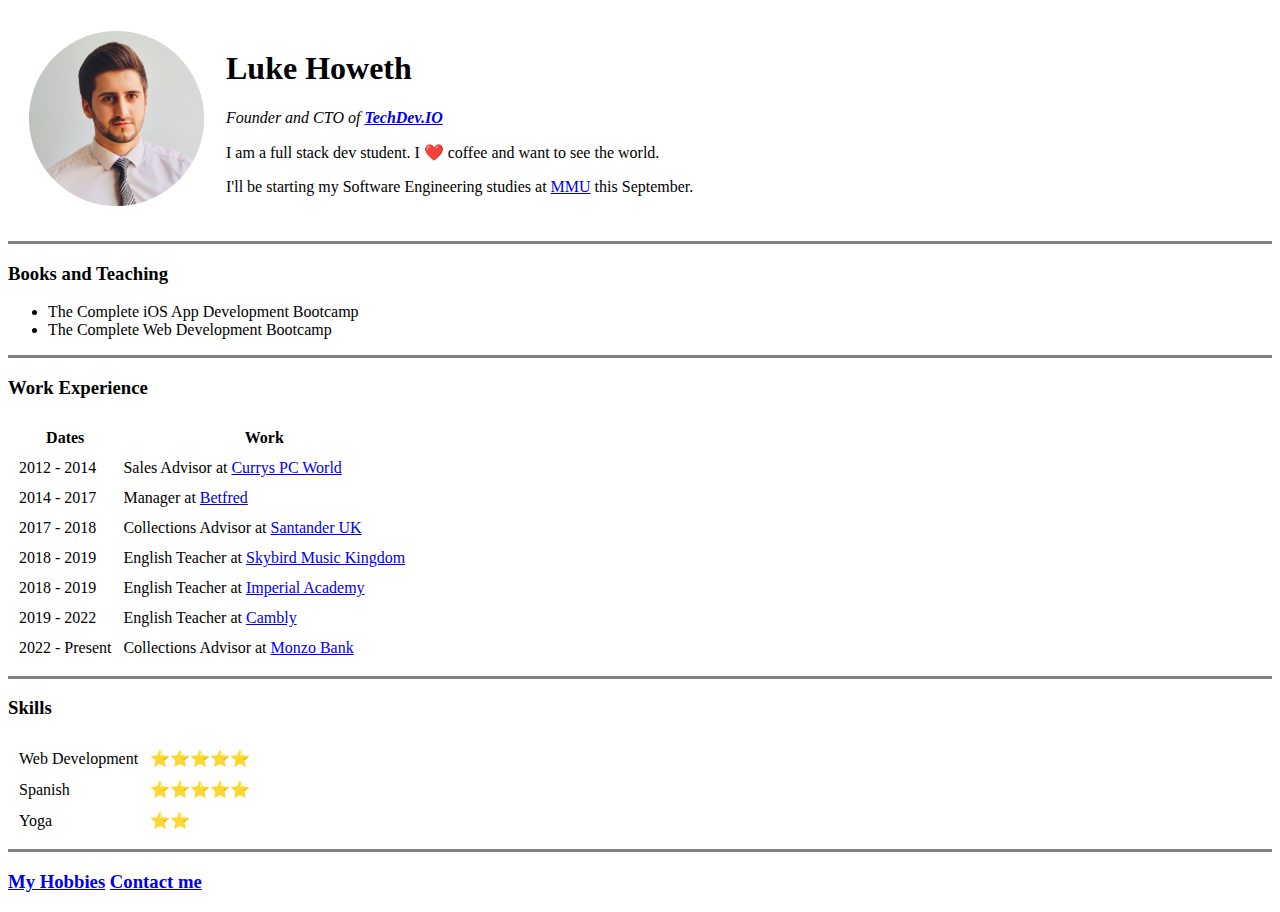
==== index.html @ c6bc0664 "Add initial CV website files" ====
<!DOCTYPE html>
<html lang="en" dir="ltr">

<head>
  <meta charset="utf-8">
  <title>Luke's Personal Site</title>
</head>

<body>
  <table cellspacing="20">
    <tr>
      <td><img src="images/Potrait.png" alt="Luke Profile Picture" width="175"></td>
      <td>
        <h1>Luke Howeth</h1>
        <p><em>Founder and CTO of <strong><a href="https://www.instagram.com/techdev.io/">TechDev.IO</a></strong></em></p>
        <p>I am a full stack dev student. I ❤️ coffee and want to see the world.</p>
        <p>I'll be starting my Software Engineering studies at <a href="https://www.mmu.ac.uk">MMU</a> this September.</p>
      </td>
    </tr>
  </table>
  <hr size="3" noshade> <!-- this prints a horizontal line -->

  <!-- This next part displays my books and teachings -->
  <h3>Books and Teaching</h3>
  <ul>
    <li>The Complete iOS App Development Bootcamp</li>
    <li>The Complete Web Development Bootcamp</li>
  </ul>

  <hr size="3" noshade>

  <!--This next part displays my work experience -->
  <h3>Work Experience</h3>
  <table cellspacing="10">
    <thead>
      <th>Dates</th>
      <th>Work</th>
    </thead>
    <tbody>
      <tr>
        <td>2012 - 2014</td>
        <td>Sales Advisor at <a href="https://www.currys.co.uk">Currys PC World</a></td>
      </tr>
      <tr>
        <td>2014 - 2017</td>
        <td>Manager at <a href="https://www.betfred.com">Betfred</a></td>
      </tr>
      <tr>
        <td>2017 - 2018</td>
        <td>Collections Advisor at <a href="https://www.santander.co.uk">Santander UK</a></td>
      </tr>
      <tr>
        <td>2018 - 2019</td>
        <td>English Teacher at <a href="http://www.skybirdmusic.com.hk">Skybird Music Kingdom</a></td>
      <tr>
        <td>2018 - 2019</td>
        <td>English Teacher at <a href="https://www.imperialgroup.asia">Imperial Academy</a></td>
      </tr>
      <tr>
        <td>2019 - 2022</td>
        <td>English Teacher at <a href="https://www.cambly.com/english?lang=en">Cambly</a></td>
      </tr>
      <tr>
        <td>2022 - Present</td>
        <td>Collections Advisor at <a href="https://monzo.com">Monzo Bank</a></td>
    </tbody>
  </table>

  <hr size="3" noshade>

  <!-- This next part displays my skills -->
  <h3>Skills</h3>
  <table cellspacing="10">
    <tr>
      <td>Web Development</td>
      <td>⭐️⭐️⭐️⭐️⭐️</td>
    </tr>
    <tr>
      <td>Spanish</td>
      <td>⭐️⭐️⭐️⭐️⭐️</td>
    </tr>
    <tr>
      <td>Yoga</td>
      <td>⭐️⭐️</td>
    </tr>
  </table>

  <hr size="3" noshade>

  <h3><a href="hobbies.html">My Hobbies</a> <a href="contact-me.html">Contact me</a></h3>
</body>

</html>
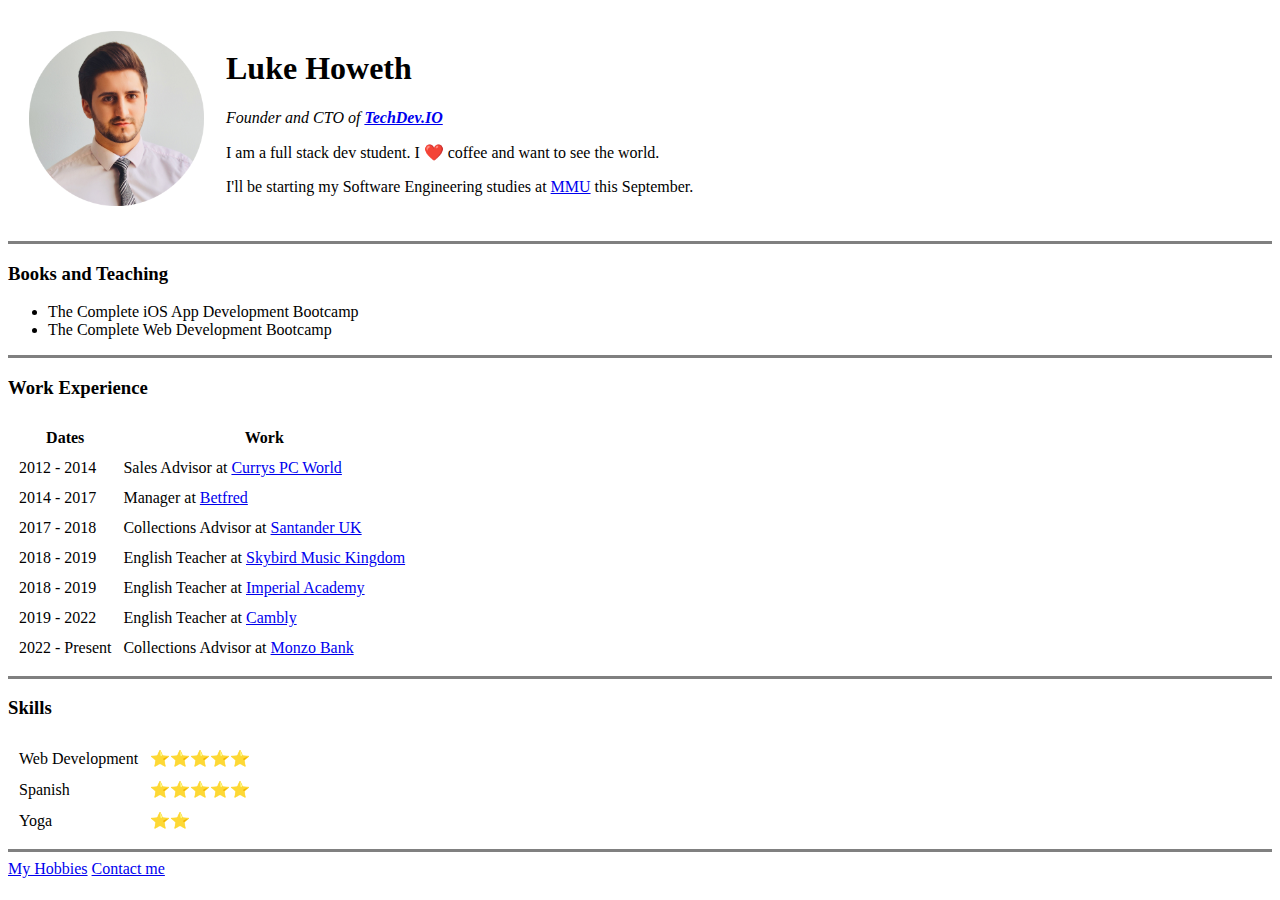
==== commit e12142a0: "Update index.html" ====
--- a/index.html
+++ b/index.html
@@ -87,7 +87,8 @@
 
   <hr size="3" noshade>
 
-  <h3><a href="hobbies.html">My Hobbies</a> <a href="contact-me.html">Contact me</a></h3>
+  <a href="hobbies.html">My Hobbies</a>
+  <a href="contact-me.html">Contact me</a>
 </body>
 
 </html>
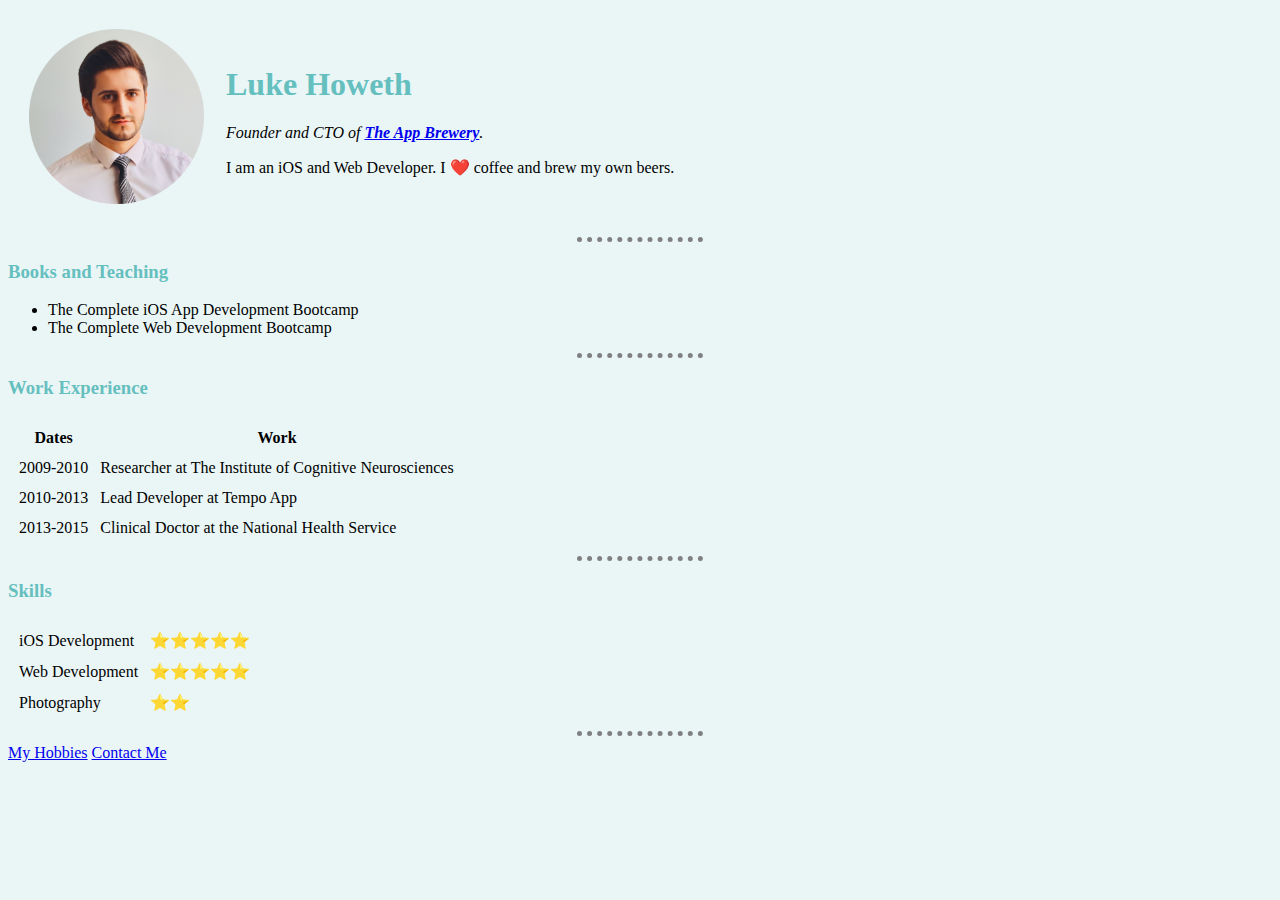
==== commit 006b183b: "Add new web updates" ====
--- a/index.html
+++ b/index.html
@@ -1,94 +1,68 @@
 <!DOCTYPE html>
-<html lang="en" dir="ltr">
+<html>
+  <head>
+    <meta charset="utf-8">
+    <title>Luke's Personal Site</title>
+    <link rel="stylesheet" href="css/styles.css">
+  </head>
 
-<head>
-  <meta charset="utf-8">
-  <title>Luke's Personal Site</title>
-</head>
-
-<body>
-  <table cellspacing="20">
-    <tr>
-      <td><img src="images/Potrait.png" alt="Luke Profile Picture" width="175"></td>
-      <td>
-        <h1>Luke Howeth</h1>
-        <p><em>Founder and CTO of <strong><a href="https://www.instagram.com/techdev.io/">TechDev.IO</a></strong></em></p>
-        <p>I am a full stack dev student. I ❤️ coffee and want to see the world.</p>
-        <p>I'll be starting my Software Engineering studies at <a href="https://www.mmu.ac.uk">MMU</a> this September.</p>
-      </td>
-    </tr>
-  </table>
-  <hr size="3" noshade> <!-- this prints a horizontal line -->
-
-  <!-- This next part displays my books and teachings -->
-  <h3>Books and Teaching</h3>
-  <ul>
-    <li>The Complete iOS App Development Bootcamp</li>
-    <li>The Complete Web Development Bootcamp</li>
-  </ul>
-
-  <hr size="3" noshade>
-
-  <!--This next part displays my work experience -->
-  <h3>Work Experience</h3>
-  <table cellspacing="10">
-    <thead>
-      <th>Dates</th>
-      <th>Work</th>
-    </thead>
-    <tbody>
+  <body>
+    <table cellspacing="20">
       <tr>
-        <td>2012 - 2014</td>
-        <td>Sales Advisor at <a href="https://www.currys.co.uk">Currys PC World</a></td>
+        <td><img width="175" src="images/potrait.png" alt="Luke's profile picture"></td>
+        <td><h1>Luke Howeth</h1>
+        <p><em>Founder and CTO of <strong><a href="https://www.appbrewery.co/">The App Brewery</a></strong>.</em></p>
+        <p>I am an iOS and Web Developer. I ❤️ coffee and brew my own beers.</p></td>
+      </tr>
+    </table>
+    <hr>
+    <h3>Books and Teaching</h3>
+    <ul>
+      <li>The Complete iOS App Development Bootcamp</li>
+      <li>The Complete Web Development Bootcamp</li>
+    </ul>
+    <hr>
+    <h3>Work Experience</h3>
+    <table cellspacing="10">
+      <thead>
+        <tr>
+          <th>Dates</th>
+          <th>Work</th>
+        </tr>
+      </thead>
+      <tbody>
+        <tr>
+          <td>2009-2010</td>
+          <td>Researcher at The Institute of Cognitive Neurosciences</td>
+        </tr>
+        <tr>
+          <td>2010-2013</td>
+          <td>Lead Developer at Tempo App</td>
+        </tr>
+        <tr>
+          <td>2013-2015</td>
+          <td>Clinical Doctor at the National Health Service</td>
+        </tr>
+      </tbody>
+    </table>
+    <hr>
+    <h3>Skills</h3>
+    <table cellspacing="10">
+      <tr>
+        <td>iOS Development</td>
+        <td>⭐️⭐️⭐️⭐️⭐️</td>
       </tr>
       <tr>
-        <td>2014 - 2017</td>
-        <td>Manager at <a href="https://www.betfred.com">Betfred</a></td>
+        <td>Web Development</td>
+        <td>⭐️⭐️⭐️⭐️⭐️</td>
       </tr>
       <tr>
-        <td>2017 - 2018</td>
-        <td>Collections Advisor at <a href="https://www.santander.co.uk">Santander UK</a></td>
+        <td>Photography</td>
+        <td>⭐️⭐️</td>
       </tr>
-      <tr>
-        <td>2018 - 2019</td>
-        <td>English Teacher at <a href="http://www.skybirdmusic.com.hk">Skybird Music Kingdom</a></td>
-      <tr>
-        <td>2018 - 2019</td>
-        <td>English Teacher at <a href="https://www.imperialgroup.asia">Imperial Academy</a></td>
-      </tr>
-      <tr>
-        <td>2019 - 2022</td>
-        <td>English Teacher at <a href="https://www.cambly.com/english?lang=en">Cambly</a></td>
-      </tr>
-      <tr>
-        <td>2022 - Present</td>
-        <td>Collections Advisor at <a href="https://monzo.com">Monzo Bank</a></td>
-    </tbody>
-  </table>
-
-  <hr size="3" noshade>
-
-  <!-- This next part displays my skills -->
-  <h3>Skills</h3>
-  <table cellspacing="10">
-    <tr>
-      <td>Web Development</td>
-      <td>⭐️⭐️⭐️⭐️⭐️</td>
-    </tr>
-    <tr>
-      <td>Spanish</td>
-      <td>⭐️⭐️⭐️⭐️⭐️</td>
-    </tr>
-    <tr>
-      <td>Yoga</td>
-      <td>⭐️⭐️</td>
-    </tr>
-  </table>
-
-  <hr size="3" noshade>
-
-  <a href="hobbies.html">My Hobbies</a>
-  <a href="contact-me.html">Contact me</a>
-</body>
-
+    </table>
+    <hr>
+    <a href="hobbies.html">My Hobbies</a>
+    <a href="contact-me.html">Contact Me</a>
+  </body>
 </html>
--- a/css/styles.css
+++ b/css/styles.css
@@ -0,0 +1,19 @@
+body {
+  background-color: #EAF6F6;
+}
+
+hr {
+  border-style: none;
+  border-top-style: dotted;
+  color: grey;
+  border-width: 5px;
+  width: 10%;
+}
+
+h1 {
+  color: #66BFBF;
+}
+
+h3 {
+  color: #66BFBF;
+}
